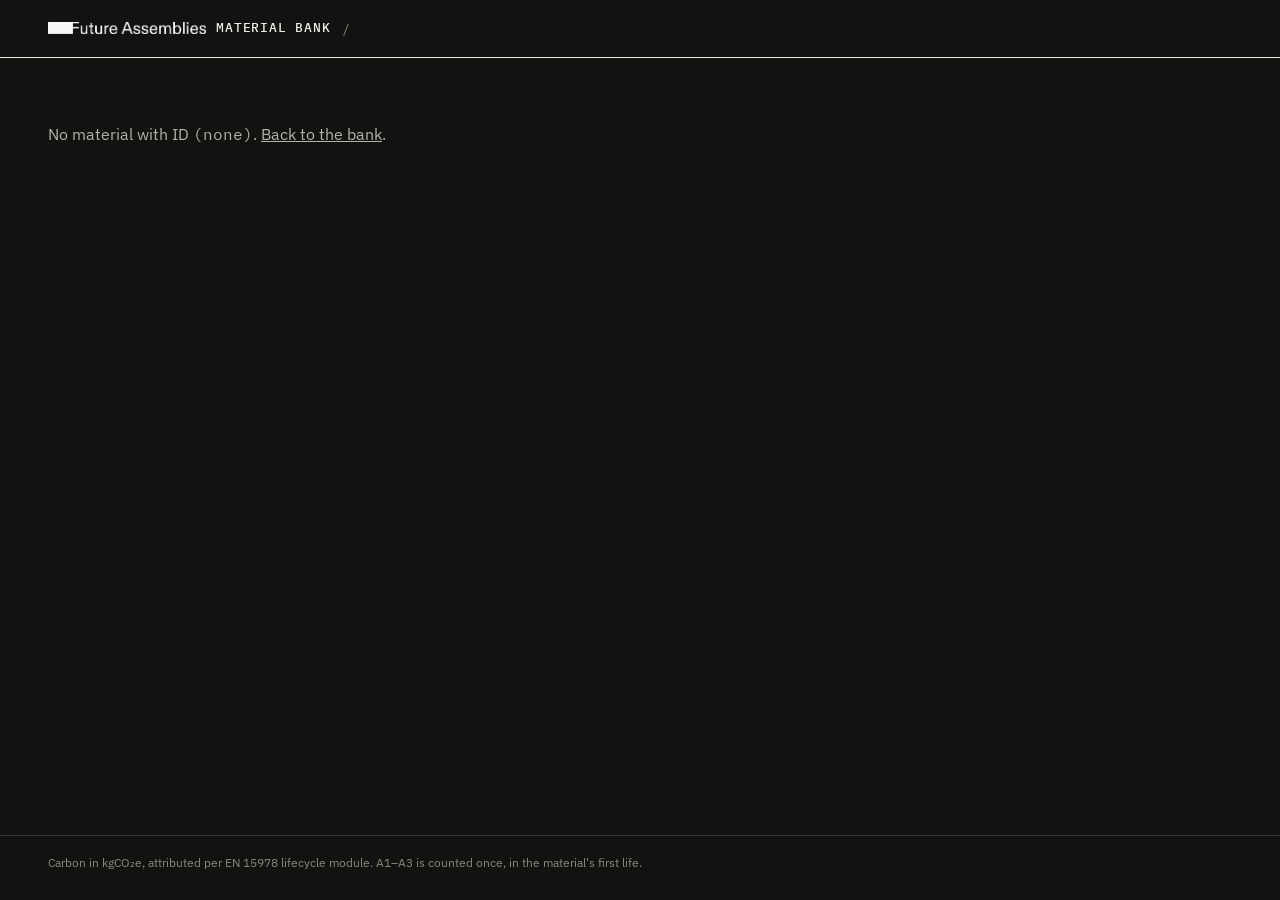
==== m/index.html @ f410f7f7 "Initial commit" ====
<!doctype html>
<html lang="en" data-root="../">
<head>
  <meta charset="utf-8">
  <meta name="viewport" content="width=device-width, initial-scale=1">
  <title>Material — Future Assemblies Material Bank</title>
  <link rel="stylesheet" href="../assets/vendor/leaflet/leaflet.css">
  <link rel="stylesheet" href="../assets/css/style.css">
  <script src="../assets/js/config.js"></script>
  <script src="../assets/vendor/papaparse.min.js"></script>
  <script src="../assets/vendor/leaflet/leaflet.js"></script>
  <script type="module" src="../assets/vendor/model-viewer.min.js"></script>
  <script src="../assets/js/bank.js"></script>
</head>
<body class="page-material">
  <header class="site-header">
    <a class="wordmark" href="../index.html"><img class="logo" src="../assets/img/fa-logo.png" alt="Future Assemblies"><span>Material Bank</span></a>
    <span class="crumb" id="crumb"></span>
  </header>

  <main id="app" aria-live="polite">
    <p class="status">Loading material…</p>
  </main>

  <footer class="site-footer">
    <span>Carbon in kgCO₂e, attributed per EN 15978 lifecycle module. A1–A3 is counted once, in the material's first life.</span>
  </footer>

  <script src="../assets/js/carbon-chart.js"></script>
  <script src="../assets/js/ec-bar.js"></script>
  <script src="../assets/js/material.js"></script>
</body>
</html>
---- assets/vendor/leaflet/leaflet.css ----
/* required styles */

.leaflet-pane,
.leaflet-tile,
.leaflet-marker-icon,
.leaflet-marker-shadow,
.leaflet-tile-container,
.leaflet-pane > svg,
.leaflet-pane > canvas,
.leaflet-zoom-box,
.leaflet-image-layer,
.leaflet-layer {
	position: absolute;
	left: 0;
	top: 0;
	}
.leaflet-container {
	overflow: hidden;
	}
.leaflet-tile,
.leaflet-marker-icon,
.leaflet-marker-shadow {
	-webkit-user-select: none;
	   -moz-user-select: none;
	        user-select: none;
	  -webkit-user-drag: none;
	}
/* Prevents IE11 from highlighting tiles in blue */
.leaflet-tile::selection {
	background: transparent;
}
/* Safari renders non-retina tile on retina better with this, but Chrome is worse */
.leaflet-safari .leaflet-tile {
	image-rendering: -webkit-optimize-contrast;
	}
/* hack that prevents hw layers "stretching" when loading new tiles */
.leaflet-safari .leaflet-tile-container {
	width: 1600px;
	height: 1600px;
	-webkit-transform-origin: 0 0;
	}
.leaflet-marker-icon,
.leaflet-marker-shadow {
	display: block;
	}
/* .leaflet-container svg: reset svg max-width decleration shipped in Joomla! (joomla.org) 3.x */
/* .leaflet-container img: map is broken in FF if you have max-width: 100% on tiles */
.leaflet-container .leaflet-overlay-pane svg {
	max-width: none !important;
	max-height: none !important;
	}
.leaflet-container .leaflet-marker-pane img,
.leaflet-container .leaflet-shadow-pane img,
.leaflet-container .leaflet-tile-pane img,
.leaflet-container img.leaflet-image-layer,
.leaflet-container .leaflet-tile {
	max-width: none !important;
	max-height: none !important;
	width: auto;
	padding: 0;
	}

.leaflet-container img.leaflet-tile {
	/* See: https://bugs.chromium.org/p/chromium/issues/detail?id=600120 */
	mix-blend-mode: plus-lighter;
}

.leaflet-container.leaflet-touch-zoom {
	-ms-touch-action: pan-x pan-y;
	touch-action: pan-x pan-y;
	}
.leaflet-container.leaflet-touch-drag {
	-ms-touch-action: pinch-zoom;
	/* Fallback for FF which doesn't support pinch-zoom */
	touch-action: none;
	touch-action: pinch-zoom;
}
.leaflet-container.leaflet-touch-drag.leaflet-touch-zoom {
	-ms-touch-action: none;
	touch-action: none;
}
.leaflet-container {
	-webkit-tap-highlight-color: transparent;
}
.leaflet-container a {
	-webkit-tap-highlight-color: rgba(51, 181, 229, 0.4);
}
.leaflet-tile {
	filter: inherit;
	visibility: hidden;
	}
.leaflet-tile-loaded {
	visibility: inherit;
	}
.leaflet-zoom-box {
	width: 0;
	height: 0;
	-moz-box-sizing: border-box;
	     box-sizing: border-box;
	z-index: 800;
	}
/* workaround for https://bugzilla.mozilla.org/show_bug.cgi?id=888319 */
.leaflet-overlay-pane svg {
	-moz-user-select: none;
	}

.leaflet-pane         { z-index: 400; }

.leaflet-tile-pane    { z-index: 200; }
.leaflet-overlay-pane { z-index: 400; }
.leaflet-shadow-pane  { z-index: 500; }
.leaflet-marker-pane  { z-index: 600; }
.leaflet-tooltip-pane   { z-index: 650; }
.leaflet-popup-pane   { z-index: 700; }

.leaflet-map-pane canvas { z-index: 100; }
.leaflet-map-pane svg    { z-index: 200; }

.leaflet-vml-shape {
	width: 1px;
	height: 1px;
	}
.lvml {
	behavior: url(#default#VML);
	display: inline-block;
	position: absolute;
	}


/* control positioning */

.leaflet-control {
	position: relative;
	z-index: 800;
	pointer-events: visiblePainted; /* IE 9-10 doesn't have auto */
	pointer-events: auto;
	}
.leaflet-top,
.leaflet-bottom {
	position: absolute;
	z-index: 1000;
	pointer-events: none;
	}
.leaflet-top {
	top: 0;
	}
.leaflet-right {
	right: 0;
	}
.leaflet-bottom {
	bottom: 0;
	}
.leaflet-left {
	left: 0;
	}
.leaflet-control {
	float: left;
	clear: both;
	}
.leaflet-right .leaflet-control {
	float: right;
	}
.leaflet-top .leaflet-control {
	margin-top: 10px;
	}
.leaflet-bottom .leaflet-control {
	margin-bottom: 10px;
	}
.leaflet-left .leaflet-control {
	margin-left: 10px;
	}
.leaflet-right .leaflet-control {
	margin-right: 10px;
	}


/* zoom and fade animations */

.leaflet-fade-anim .leaflet-popup {
	opacity: 0;
	-webkit-transition: opacity 0.2s linear;
	   -moz-transition: opacity 0.2s linear;
	        transition: opacity 0.2s linear;
	}
.leaflet-fade-anim .leaflet-map-pane .leaflet-popup {
	opacity: 1;
	}
.leaflet-zoom-animated {
	-webkit-transform-origin: 0 0;
	    -ms-transform-origin: 0 0;
	        transform-origin: 0 0;
	}
svg.leaflet-zoom-animated {
	will-change: transform;
}

.leaflet-zoom-anim .leaflet-zoom-animated {
	-webkit-transition: -webkit-transform 0.25s cubic-bezier(0,0,0.25,1);
	   -moz-transition:    -moz-transform 0.25s cubic-bezier(0,0,0.25,1);
	        transition:         transform 0.25s cubic-bezier(0,0,0.25,1);
	}
.leaflet-zoom-anim .leaflet-tile,
.leaflet-pan-anim .leaflet-tile {
	-webkit-transition: none;
	   -moz-transition: none;
	        transition: none;
	}

.leaflet-zoom-anim .leaflet-zoom-hide {
	visibility: hidden;
	}


/* cursors */

.leaflet-interactive {
	cursor: pointer;
	}
.leaflet-grab {
	cursor: -webkit-grab;
	cursor:    -moz-grab;
	cursor:         grab;
	}
.leaflet-crosshair,
.leaflet-crosshair .leaflet-interactive {
	cursor: crosshair;
	}
.leaflet-popup-pane,
.leaflet-control {
	cursor: auto;
	}
.leaflet-dragging .leaflet-grab,
.leaflet-dragging .leaflet-grab .leaflet-interactive,
.leaflet-dragging .leaflet-marker-draggable {
	cursor: move;
	cursor: -webkit-grabbing;
	cursor:    -moz-grabbing;
	cursor:         grabbing;
	}

/* marker & overlays interactivity */
.leaflet-marker-icon,
.leaflet-marker-shadow,
.leaflet-image-layer,
.leaflet-pane > svg path,
.leaflet-tile-container {
	pointer-events: none;
	}

.leaflet-marker-icon.leaflet-interactive,
.leaflet-image-layer.leaflet-interactive,
.leaflet-pane > svg path.leaflet-interactive,
svg.leaflet-image-layer.leaflet-interactive path {
	pointer-events: visiblePainted; /* IE 9-10 doesn't have auto */
	pointer-events: auto;
	}

/* visual tweaks */

.leaflet-container {
	background: #ddd;
	outline-offset: 1px;
	}
.leaflet-container a {
	color: #0078A8;
	}
.leaflet-zoom-box {
	border: 2px dotted #38f;
	background: rgba(255,255,255,0.5);
	}


/* general typography */
.leaflet-container {
	font-family: "Helvetica Neue", Arial, Helvetica, sans-serif;
	font-size: 12px;
	font-size: 0.75rem;
	line-height: 1.5;
	}


/* general toolbar styles */

.leaflet-bar {
	box-shadow: 0 1px 5px rgba(0,0,0,0.65);
	border-radius: 4px;
	}
.leaflet-bar a {
	background-color: #fff;
	border-bottom: 1px solid #ccc;
	width: 26px;
	height: 26px;
	line-height: 26px;
	display: block;
	text-align: center;
	text-decoration: none;
	color: black;
	}
.leaflet-bar a,
.leaflet-control-layers-toggle {
	background-position: 50% 50%;
	background-repeat: no-repeat;
	display: block;
	}
.leaflet-bar a:hover,
.leaflet-bar a:focus {
	background-color: #f4f4f4;
	}
.leaflet-bar a:first-child {
	border-top-left-radius: 4px;
	border-top-right-radius: 4px;
	}
.leaflet-bar a:last-child {
	border-bottom-left-radius: 4px;
	border-bottom-right-radius: 4px;
	border-bottom: none;
	}
.leaflet-bar a.leaflet-disabled {
	cursor: default;
	background-color: #f4f4f4;
	color: #bbb;
	}

.leaflet-touch .leaflet-bar a {
	width: 30px;
	height: 30px;
	line-height: 30px;
	}
.leaflet-touch .leaflet-bar a:first-child {
	border-top-left-radius: 2px;
	border-top-right-radius: 2px;
	}
.leaflet-touch .leaflet-bar a:last-child {
	border-bottom-left-radius: 2px;
	border-bottom-right-radius: 2px;
	}

/* zoom control */

.leaflet-control-zoom-in,
.leaflet-control-zoom-out {
	font: bold 18px 'Lucida Console', Monaco, monospace;
	text-indent: 1px;
	}

.leaflet-touch .leaflet-control-zoom-in, .leaflet-touch .leaflet-control-zoom-out  {
	font-size: 22px;
	}


/* layers control */

.leaflet-control-layers {
	box-shadow: 0 1px 5px rgba(0,0,0,0.4);
	background: #fff;
	border-radius: 5px;
	}
.leaflet-control-layers-toggle {
	background-image: url(images/layers.png);
	width: 36px;
	height: 36px;
	}
.leaflet-retina .leaflet-control-layers-toggle {
	background-image: url(images/layers-2x.png);
	background-size: 26px 26px;
	}
.leaflet-touch .leaflet-control-layers-toggle {
	width: 44px;
	height: 44px;
	}
.leaflet-control-layers .leaflet-control-layers-list,
.leaflet-control-layers-expanded .leaflet-control-layers-toggle {
	display: none;
	}
.leaflet-control-layers-expanded .leaflet-control-layers-list {
	display: block;
	position: relative;
	}
.leaflet-control-layers-expanded {
	padding: 6px 10px 6px 6px;
	color: #333;
	background: #fff;
	}
.leaflet-control-layers-scrollbar {
	overflow-y: scroll;
	overflow-x: hidden;
	padding-right: 5px;
	}
.leaflet-control-layers-selector {
	margin-top: 2px;
	position: relative;
	top: 1px;
	}
.leaflet-control-layers label {
	display: block;
	font-size: 13px;
	font-size: 1.08333em;
	}
.leaflet-control-layers-separator {
	height: 0;
	border-top: 1px solid #ddd;
	margin: 5px -10px 5px -6px;
	}

/* Default icon URLs */
.leaflet-default-icon-path { /* used only in path-guessing heuristic, see L.Icon.Default */
	background-image: url(images/marker-icon.png);
	}


/* attribution and scale controls */

.leaflet-container .leaflet-control-attribution {
	background: #fff;
	background: rgba(255, 255, 255, 0.8);
	margin: 0;
	}
.leaflet-control-attribution,
.leaflet-control-scale-line {
	padding: 0 5px;
	color: #333;
	line-height: 1.4;
	}
.leaflet-control-attribution a {
	text-decoration: none;
	}
.leaflet-control-attribution a:hover,
.leaflet-control-attribution a:focus {
	text-decoration: underline;
	}
.leaflet-attribution-flag {
	display: inline !important;
	vertical-align: baseline !important;
	width: 1em;
	height: 0.6669em;
	}
.leaflet-left .leaflet-control-scale {
	margin-left: 5px;
	}
.leaflet-bottom .leaflet-control-scale {
	margin-bottom: 5px;
	}
.leaflet-control-scale-line {
	border: 2px solid #777;
	border-top: none;
	line-height: 1.1;
	padding: 2px 5px 1px;
	white-space: nowrap;
	-moz-box-sizing: border-box;
	     box-sizing: border-box;
	background: rgba(255, 255, 255, 0.8);
	text-shadow: 1px 1px #fff;
	}
.leaflet-control-scale-line:not(:first-child) {
	border-top: 2px solid #777;
	border-bottom: none;
	margin-top: -2px;
	}
.leaflet-control-scale-line:not(:first-child):not(:last-child) {
	border-bottom: 2px solid #777;
	}

.leaflet-touch .leaflet-control-attribution,
.leaflet-touch .leaflet-control-layers,
.leaflet-touch .leaflet-bar {
	box-shadow: none;
	}
.leaflet-touch .leaflet-control-layers,
.leaflet-touch .leaflet-bar {
	border: 2px solid rgba(0,0,0,0.2);
	background-clip: padding-box;
	}


/* popup */

.leaflet-popup {
	position: absolute;
	text-align: center;
	margin-bottom: 20px;
	}
.leaflet-popup-content-wrapper {
	padding: 1px;
	text-align: left;
	border-radius: 12px;
	}
.leaflet-popup-content {
	margin: 13px 24px 13px 20px;
	line-height: 1.3;
	font-size: 13px;
	font-size: 1.08333em;
	min-height: 1px;
	}
.leaflet-popup-content p {
	margin: 17px 0;
	margin: 1.3em 0;
	}
.leaflet-popup-tip-container {
	width: 40px;
	height: 20px;
	position: absolute;
	left: 50%;
	margin-top: -1px;
	margin-left: -20px;
	overflow: hidden;
	pointer-events: none;
	}
.leaflet-popup-tip {
	width: 17px;
	height: 17px;
	padding: 1px;

	margin: -10px auto 0;
	pointer-events: auto;

	-webkit-transform: rotate(45deg);
	   -moz-transform: rotate(45deg);
	    -ms-transform: rotate(45deg);
	        transform: rotate(45deg);
	}
.leaflet-popup-content-wrapper,
.leaflet-popup-tip {
	background: white;
	color: #333;
	box-shadow: 0 3px 14px rgba(0,0,0,0.4);
	}
.leaflet-container a.leaflet-popup-close-button {
	position: absolute;
	top: 0;
	right: 0;
	border: none;
	text-align: center;
	width: 24px;
	height: 24px;
	font: 16px/24px Tahoma, Verdana, sans-serif;
	color: #757575;
	text-decoration: none;
	background: transparent;
	}
.leaflet-container a.leaflet-popup-close-button:hover,
.leaflet-container a.leaflet-popup-close-button:focus {
	color: #585858;
	}
.leaflet-popup-scrolled {
	overflow: auto;
	}

.leaflet-oldie .leaflet-popup-content-wrapper {
	-ms-zoom: 1;
	}
.leaflet-oldie .leaflet-popup-tip {
	width: 24px;
	margin: 0 auto;

	-ms-filter: "progid:DXImageTransform.Microsoft.Matrix(M11=0.70710678, M12=0.70710678, M21=-0.70710678, M22=0.70710678)";
	filter: progid:DXImageTransform.Microsoft.Matrix(M11=0.70710678, M12=0.70710678, M21=-0.70710678, M22=0.70710678);
	}

.leaflet-oldie .leaflet-control-zoom,
.leaflet-oldie .leaflet-control-layers,
.leaflet-oldie .leaflet-popup-content-wrapper,
.leaflet-oldie .leaflet-popup-tip {
	border: 1px solid #999;
	}


/* div icon */

.leaflet-div-icon {
	background: #fff;
	border: 1px solid #666;
	}


/* Tooltip */
/* Base styles for the element that has a tooltip */
.leaflet-tooltip {
	position: absolute;
	padding: 6px;
	background-color: #fff;
	border: 1px solid #fff;
	border-radius: 3px;
	color: #222;
	white-space: nowrap;
	-webkit-user-select: none;
	-moz-user-select: none;
	-ms-user-select: none;
	user-select: none;
	pointer-events: none;
	box-shadow: 0 1px 3px rgba(0,0,0,0.4);
	}
.leaflet-tooltip.leaflet-interactive {
	cursor: pointer;
	pointer-events: auto;
	}
.leaflet-tooltip-top:before,
.leaflet-tooltip-bottom:before,
.leaflet-tooltip-left:before,
.leaflet-tooltip-right:before {
	position: absolute;
	pointer-events: none;
	border: 6px solid transparent;
	background: transparent;
	content: "";
	}

/* Directions */

.leaflet-tooltip-bottom {
	margin-top: 6px;
}
.leaflet-tooltip-top {
	margin-top: -6px;
}
.leaflet-tooltip-bottom:before,
.leaflet-tooltip-top:before {
	left: 50%;
	margin-left: -6px;
	}
.leaflet-tooltip-top:before {
	bottom: 0;
	margin-bottom: -12px;
	border-top-color: #fff;
	}
.leaflet-tooltip-bottom:before {
	top: 0;
	margin-top: -12px;
	margin-left: -6px;
	border-bottom-color: #fff;
	}
.leaflet-tooltip-left {
	margin-left: -6px;
}
.leaflet-tooltip-right {
	margin-left: 6px;
}
.leaflet-tooltip-left:before,
.leaflet-tooltip-right:before {
	top: 50%;
	margin-top: -6px;
	}
.leaflet-tooltip-left:before {
	right: 0;
	margin-right: -12px;
	border-left-color: #fff;
	}
.leaflet-tooltip-right:before {
	left: 0;
	margin-left: -12px;
	border-right-color: #fff;
	}

/* Printing */

@media print {
	/* Prevent printers from removing background-images of controls. */
	.leaflet-control {
		-webkit-print-color-adjust: exact;
		print-color-adjust: exact;
		}
	}
---- assets/css/style.css ----
/* ------------------------------------------------------------------
   Material Bank — styles
   Colours and type are set once here as variables.
------------------------------------------------------------------- */
@font-face { font-family: "Plex Sans"; src: url("../vendor/fonts/ibm-plex-sans-latin-400-normal.woff2") format("woff2"); font-weight: 400; font-display: swap; }
@font-face { font-family: "Plex Sans"; src: url("../vendor/fonts/ibm-plex-sans-latin-500-normal.woff2") format("woff2"); font-weight: 500; font-display: swap; }
@font-face { font-family: "Plex Sans"; src: url("../vendor/fonts/ibm-plex-sans-latin-600-normal.woff2") format("woff2"); font-weight: 600; font-display: swap; }
@font-face { font-family: "Plex Mono"; src: url("../vendor/fonts/ibm-plex-mono-latin-400-normal.woff2") format("woff2"); font-weight: 400; font-display: swap; }
@font-face { font-family: "Plex Mono"; src: url("../vendor/fonts/ibm-plex-mono-latin-500-normal.woff2") format("woff2"); font-weight: 500; font-display: swap; }

:root {
  color-scheme: dark;
  --paper: #121211;       /* page */
  --paper-2: #1b1b19;     /* panels, viewer, map */
  --ink: #ecebe6;
  --ink-2: #b3b1a9;
  --ink-3: #8a887f;
  --rule: #34332f;
  --accent: #e07a5f;      /* carbon, reconfigurations */
  --accent-soft: rgba(224, 122, 95, 0.14);
  /* lifecycle phase colours: one rust hue, light (A1-A3) to dark (C4), in lifecycle order */
  --ph-A1A3: #ffe6db; --ph-A4: #ffb195; --ph-A5: #f99572; --ph-B: #ed7c53;
  --ph-C1: #d86941;   --ph-C2: #bf5934; --ph-C3: #a64b29; --ph-C4: #8e3c1d; --ph-Other: #6f6d66;
  --sans: "Plex Sans", system-ui, -apple-system, "Segoe UI", sans-serif;
  --mono: "Plex Mono", ui-monospace, "Cascadia Mono", Consolas, monospace;
  --gutter: clamp(16px, 4vw, 48px);
  --max: 1280px;
}

* { box-sizing: border-box; }
html { -webkit-text-size-adjust: 100%; }
body {
  margin: 0; background: var(--paper); color: var(--ink);
  font: 400 16px/1.5 var(--sans);
  min-height: 100vh; display: flex; flex-direction: column;
}
main { flex: 1; width: 100%; max-width: var(--max); margin: 0 auto; padding: 0 var(--gutter) 48px; }
a { color: inherit; }
code { font-family: var(--mono); }
small { font-size: 0.7em; color: var(--ink-2); font-weight: 400; }
.sr-only { position: absolute; width: 1px; height: 1px; overflow: hidden; clip: rect(0 0 0 0); }
.muted { color: var(--ink-3); }

/* Header / footer ------------------------------------------------ */
.site-header {
  display: flex; gap: 12px; align-items: baseline;
  max-width: var(--max); width: 100%; margin: 0 auto;
  padding: 18px var(--gutter); border-bottom: 1px solid var(--ink);
  font-family: var(--mono); font-size: 13px; letter-spacing: 0.06em; text-transform: uppercase;
}
.wordmark { text-decoration: none; font-weight: 500; }
.crumb::before { content: "/ "; color: var(--ink-3); }
.site-footer {
  max-width: var(--max); width: 100%; margin: 0 auto; padding: 18px var(--gutter) 28px;
  border-top: 1px solid var(--rule); font-size: 12px; color: var(--ink-3);
}
.status { padding: 48px 0; color: var(--ink-2); }

/* Section blocks -------------------------------------------------- */
.block { margin-top: 56px; }
h2 {
  font: 500 12px/1 var(--mono); letter-spacing: 0.08em; text-transform: uppercase;
  margin: 0 0 16px; padding-bottom: 10px; border-bottom: 1px solid var(--ink);
}

/* Material hero --------------------------------------------------- */
.hero {
  display: grid; grid-template-columns: minmax(0, 1.25fr) minmax(0, 1fr);
  gap: clamp(24px, 4vw, 56px); padding-top: 32px; align-items: start;
}
.viewer {
  position: relative; aspect-ratio: 4 / 3; background: var(--paper-2);
  border: 1px solid var(--rule);
  background-image: linear-gradient(var(--rule) 1px, transparent 1px), linear-gradient(90deg, var(--rule) 1px, transparent 1px);
  background-size: 40px 40px; background-position: -1px -1px;
}
.viewer model-viewer { width: 100%; height: 100%; --poster-color: transparent; background: transparent; }
.viewer.no-scan img { width: 100%; height: 100%; object-fit: contain; }
.viewer-note { position: absolute; left: 12px; bottom: 8px; margin: 0; font: 12px var(--mono); color: var(--ink-3); }
.eyebrow { margin: 0; font: 12px var(--mono); letter-spacing: 0.08em; text-transform: uppercase; color: var(--ink-2); }
.id { font: 500 clamp(40px, 7vw, 88px)/0.95 var(--mono); letter-spacing: -0.02em; margin: 6px 0 8px; }
.name { margin: 0 0 24px; font-size: 18px; color: var(--ink-2); }
.facts { display: grid; grid-template-columns: 1fr 1fr; margin: 0; border-top: 1px solid var(--ink); }
.facts div { padding: 10px 12px 12px 0; border-bottom: 1px solid var(--rule); }
.facts div:nth-child(odd) { border-right: 1px solid var(--rule); }
.facts div:nth-child(even) { padding-left: 12px; }
.facts dt { font: 11px var(--mono); letter-spacing: 0.06em; text-transform: uppercase; color: var(--ink-3); }
.facts dd { margin: 2px 0 0; font: 500 18px/1.3 var(--sans); }
.facts div:nth-last-child(-n+2) dd { color: var(--accent); }
.note { font-size: 14px; color: var(--ink-2); }
.note span { font: 11px var(--mono); text-transform: uppercase; letter-spacing: 0.06em; color: var(--ink-3); margin-right: 6px; }
.story p { max-width: 68ch; font-size: 18px; }
.contrib { margin-top: 32px; font: 12px var(--mono); color: var(--ink-3); }

/* Map ------------------------------------------------------------- */
.map { position: relative; height: clamp(280px, 45vh, 460px); border: 1px solid var(--rule); background: var(--paper-2); z-index: 0; }
.map .leaflet-tile-pane { opacity: 0.9; }
.leaflet-container { font-family: var(--sans); background: var(--paper-2); }
.route { stroke: var(--ink); stroke-dasharray: 5 5; fill: none; }
.stop { stroke: var(--ink); }
.stop-made { fill: var(--ink); fill-opacity: 1; }
.stop-reconf { fill: var(--accent); fill-opacity: 1; stroke: var(--paper); }
.stop-other { fill: var(--paper); fill-opacity: 1; }
.leaflet-popup-content { font-size: 13px; }
.leaflet-popup-content ul { margin: 6px 0 0; padding-left: 16px; }
.map-empty { position: absolute; inset: 0; display: grid; place-items: center; margin: 0; z-index: 500; font: 13px var(--mono); color: var(--ink-2); pointer-events: none; }
.legend { display: flex; flex-wrap: wrap; align-items: center; gap: 6px 14px; font-size: 13px; color: var(--ink-2); margin: 10px 0 0; }
.key { display: inline-block; width: 11px; height: 11px; border-radius: 50%; border: 2px solid var(--ink); margin-right: -8px; vertical-align: -1px; }
.key-made { background: var(--ink); }
.key-reconf { background: var(--accent); border-color: var(--accent); }
.key-other { background: var(--paper); }

/* Carbon chart ---------------------------------------------------- */
.chart-wrap { position: relative; }
.chart { width: 100%; height: auto; display: block; overflow: visible; }
.chart .grid { stroke: var(--rule); stroke-width: 1; stroke-dasharray: 2 4; }
.chart .axis { stroke: var(--ink); stroke-width: 1; }
.chart .tick { font: 11px var(--mono); fill: var(--ink-3); }
.chart .line { fill: none; stroke: var(--accent); stroke-width: 2; stroke-linejoin: round; }
.chart .area { fill: var(--accent-soft); stroke: none; }
.chart .dot { fill: var(--accent); stroke: var(--paper); stroke-width: 2; }
.chart .hit { fill: transparent; cursor: pointer; outline: none; }
.chart .endlabel { font: 500 13px var(--mono); fill: var(--ink); }
.tooltip {
  position: absolute; transform: translateY(-100%); pointer-events: none; z-index: 2;
  background: #2a2a27; color: var(--ink); border: 1px solid var(--rule); padding: 8px 10px; font-size: 12px; line-height: 1.4;
  display: flex; flex-direction: column; gap: 2px; max-width: 240px;
}
.tooltip[hidden] { display: none; }
.tooltip b { color: var(--accent); }
.empty { color: var(--ink-3); }

/* Lifecycle timeline --------------------------------------------- */
.timeline { list-style: none; margin: 0; padding: 0; }
.timeline li {
  display: grid; grid-template-columns: 110px 72px 1fr 80px; gap: 12px;
  padding: 12px 0; border-bottom: 1px solid var(--rule); align-items: baseline;
}
.t-date { font: 13px var(--mono); color: var(--ink-2); }
.t-module { font: 500 12px var(--mono); border: 1px solid var(--ink); padding: 1px 6px; justify-self: start; }
.is-reconf .t-module { background: var(--accent); border-color: var(--accent); color: var(--paper); }
.manufacture .t-module { background: var(--ink); color: var(--paper); }
.t-what { font-weight: 500; }
.t-meta { font-size: 14px; color: var(--ink-2); }
.t-carbon { font: 500 14px var(--mono); color: var(--accent); text-align: right; }
.tag { font: 11px var(--mono); letter-spacing: 0.04em; text-transform: uppercase; color: var(--accent); margin-left: 6px; }
.t-working { font-size: 13px; color: var(--ink-2); margin-top: 4px; }
.t-working summary { cursor: pointer; font: 11px var(--mono); text-transform: uppercase; letter-spacing: 0.06em; color: var(--ink-3); }

/* Home ------------------------------------------------------------ */
.intro { padding-top: 40px; }
.intro h1 { font: 500 clamp(22px, 3vw, 30px)/1.15 var(--sans); letter-spacing: -0.01em; margin: 0 0 20px; }
.stats { display: grid; grid-template-columns: repeat(6, 1fr); margin: 0; border-top: 1px solid var(--ink); }
.stats div { padding: 12px 12px 14px 0; border-bottom: 1px solid var(--rule); }
.stats div + div { padding-left: 12px; border-left: 1px solid var(--rule); }
.stats dt { font: 11px var(--mono); letter-spacing: 0.06em; text-transform: uppercase; color: var(--ink-3); }
.stats dd { margin: 4px 0 0; font: 500 clamp(24px, 3.5vw, 40px)/1 var(--mono); }
.index-head { display: flex; justify-content: space-between; align-items: end; gap: 16px; border-bottom: 1px solid var(--ink); margin-bottom: 16px; }
.index-head h2 { border: 0; margin: 0; }
.search input {
  font: 14px var(--sans); border: 0; border-bottom: 1px solid var(--rule); background: transparent;
  padding: 6px 0; width: min(320px, 55vw); color: var(--ink); margin-bottom: 6px;
}
.search input:focus { outline: none; border-bottom-color: var(--ink); }
.grid { list-style: none; margin: 0; padding: 0; display: grid; grid-template-columns: repeat(auto-fill, minmax(170px, 1fr)); gap: 24px 16px; }
.grid a { text-decoration: none; display: block; }
.thumb { aspect-ratio: 1; background: var(--paper-2); border: 1px solid var(--rule); display: grid; place-items: center; overflow: hidden; }
.thumb img { width: 100%; height: 100%; object-fit: contain; transition: transform .3s; }
.grid a:hover .thumb img { transform: scale(1.04); }
.grid a:hover .card-id { color: var(--accent); }
.thumb-empty { font: 11px var(--mono); color: var(--ink-3); text-transform: uppercase; letter-spacing: 0.06em; }
.card-id { font: 500 15px var(--mono); margin-top: 8px; }
.card-meta { font-size: 12px; color: var(--ink-2); }

/* Small screens --------------------------------------------------- */
@media (max-width: 820px) {
  .hero { grid-template-columns: 1fr; padding-top: 16px; }
  .stats { grid-template-columns: repeat(2, 1fr); }
  .stats div + div { border-left: 0; padding-left: 0; }
  .stats div:nth-child(even) { border-left: 1px solid var(--rule); padding-left: 12px; }
  .timeline li { grid-template-columns: 1fr auto; gap: 4px 12px; }
  .t-date { grid-column: 1; }
  .t-module { grid-column: 2; grid-row: 1; justify-self: end; }
  .t-body { grid-column: 1 / -1; }
  .t-carbon { grid-column: 1 / -1; text-align: left; }
  .t-carbon:empty { display: none; }
  .grid { grid-template-columns: repeat(2, 1fr); }
}
.viewer .thumb-empty { display: none; }

.t-legs summary { cursor: pointer; font: 11px var(--mono); text-transform: uppercase; letter-spacing: 0.06em; color: var(--ink-3); margin-top: 2px; }
.t-legs ol { margin: 8px 0 0; padding-left: 18px; font-size: 14px; }
.t-legs li { margin-bottom: 6px; }
.t-leg-c { font: 12px var(--mono); color: var(--accent); }
.t-leg-w { font-size: 12px; color: var(--ink-3); }
.timeline .t-legs li { display: block; padding: 0; border: 0; margin-bottom: 8px; }

/* ---- Dark-theme details ------------------------------------------ */
.leaflet-container a { color: var(--ink-2); }
.leaflet-control-attribution { background: rgba(18,18,17,.75) !important; color: var(--ink-3); }
.leaflet-bar a, .leaflet-bar a:hover { background: var(--paper-2); color: var(--ink); border-bottom-color: var(--rule); }
.leaflet-popup-content-wrapper, .leaflet-popup-tip { background: #2a2a27; color: var(--ink); }
.stop-reconf { stroke: var(--paper); }

/* ---- Tags and status ---------------------------------------------- */
.tags { display: flex; flex-wrap: wrap; gap: 6px; margin: 0; }
.tag-chip, .status-chip, .thumb-status {
  font: 500 10.5px/1 var(--mono); letter-spacing: .06em; text-transform: uppercase;
  padding: 4px 7px; border: 1px solid var(--ink-3); color: var(--ink); background: rgba(18,18,17,.7); border-radius: 999px;
}
.status-chip { border-style: dashed; color: var(--ink-2); }
.status-retired { }
.thumb { position: relative; }
.thumb-tags { position: absolute; left: 6px; bottom: 6px; display: flex; flex-wrap: wrap; gap: 4px; }
.thumb-tags .tag-chip { font-size: 9.5px; padding: 3px 5px; }
.thumb-status { position: absolute; right: 6px; top: 6px; font-size: 9.5px; padding: 3px 5px; border-style: dashed; color: var(--ink-2); }
.grid li.status-retired .thumb img { filter: grayscale(1); opacity: .35; }
.grid li.status-retired .card-id, .grid li.status-retired .card-meta { color: var(--ink-3); }

/* ---- Filters ------------------------------------------------------ */
.filters { display: flex; flex-wrap: wrap; gap: 16px 40px; align-items: flex-start; margin-bottom: 8px; }
.filters fieldset { border: 0; margin: 0; padding: 0; display: flex; flex-wrap: wrap; gap: 6px 16px; align-items: center; }
.filters legend, .legend-like { font: 11px var(--mono); text-transform: uppercase; letter-spacing: .06em; color: var(--ink-3); margin-bottom: 6px; display: block; width: 100%; }
.check { display: inline-flex; align-items: center; gap: 6px; font-size: 14px; cursor: pointer; }
.check input { accent-color: var(--accent); width: 15px; height: 15px; margin: 0; }
.check .count { font: 11px var(--mono); color: var(--ink-3); }
.filters .search { margin-left: auto; }
.filters .search input { width: min(280px, 80vw); }
.showing { font: 12px var(--mono); color: var(--ink-3); margin: 8px 0 16px; }
.h2-note { color: var(--ink-3); text-transform: none; letter-spacing: 0; font-weight: 400; }

/* ---- Carbon by phase bar ----------------------------------------- */
.ecbar-wrap { position: relative; }
.ecbar-wrap .tooltip { transform: translateY(-100%); }
.ecbar { display: flex; gap: 2px; height: 34px; }
.ecbar-seg { min-width: 3px; display: flex; align-items: center; padding-left: 8px; cursor: pointer; outline: none; }
.ecbar-seg:first-child { border-radius: 4px 0 0 4px; }
.ecbar-seg:last-child { border-radius: 0 4px 4px 0; }
.ecbar-seg:only-child { border-radius: 4px; }
.ecbar-seg:hover, .ecbar-seg:focus { filter: brightness(1.15); }
.ecbar-seg span { font: 500 12px var(--mono); color: #121211; white-space: nowrap; overflow: hidden; }
.ph-C2 span, .ph-C3 span, .ph-C4 span, .ph-Other span { color: #fff; }
.ph-A1A3 { background: var(--ph-A1A3); } .ph-A4 { background: var(--ph-A4); } .ph-A5 { background: var(--ph-A5); }
.ph-B { background: var(--ph-B); } .ph-C1 { background: var(--ph-C1); } .ph-C2 { background: var(--ph-C2); }
.ph-C3 { background: var(--ph-C3); } .ph-C4 { background: var(--ph-C4); } .ph-Other { background: var(--ph-Other); }
.ecbar-legend { border-collapse: collapse; margin-top: 12px; font-size: 13px; min-width: min(520px, 100%); }
.ecbar-legend td { padding: 5px 16px 5px 0; border-bottom: 1px solid var(--rule); }
.ecbar-legend td.num { text-align: right; font-family: var(--mono); }
.ecbar-legend tr.total td { border-bottom: 0; font-weight: 500; }
.swatch { display: inline-block; width: 10px; height: 10px; border-radius: 2px; margin-right: 8px; vertical-align: 0; }
.ecbar-legend td:first-child { white-space: nowrap; }
.page-home .site-header { display: none; }
.page-home .intro { padding-top: 32px; }
@media (max-width: 820px) {
  .filters .search { margin-left: 0; width: 100%; }
  .filters .search input { width: 100%; }
}

/* collapsible section */
details.fold > summary { list-style: none; cursor: pointer; }
details.fold > summary::-webkit-details-marker { display: none; }
details.fold > summary h2 { display: flex; align-items: baseline; gap: 8px; }
details.fold > summary h2::after { content: "Hide"; margin-left: auto; font: 11px var(--mono); color: var(--ink-3); letter-spacing: .06em; }
details.fold:not([open]) > summary h2::after { content: "Show"; }
details.fold:not([open]) > summary h2 { margin-bottom: 0; }

/* facts: a full-width row */
.facts div.wide { grid-column: 1 / -1; border-right: 0; padding-left: 0; }
.facts div.wide ~ div:nth-child(odd) { border-right: 0; padding-left: 12px; }
.facts div.wide ~ div:nth-child(even) { border-right: 1px solid var(--rule); padding-left: 0; }
.stats dd small { font-size: .5em; }

/* home map */
#homemap { height: clamp(300px, 50vh, 520px); }
.route-all { stroke: var(--accent); stroke-opacity: .45; fill: none; }
.here { fill-opacity: .9 !important; }
.leaflet-tooltip.count-label { background: none; border: 0; box-shadow: none; color: #121211; font: 600 11px var(--mono); padding: 0; }
.leaflet-tooltip.count-label::before { display: none; }
.popup-ids { margin-top: 6px; max-height: 140px; overflow: auto; font: 12px var(--mono); line-height: 1.7; }
.popup-ids a { color: var(--accent); margin-right: 6px; }
.route-key { display: inline-block; width: 22px; height: 0; border-top: 2px solid var(--accent); opacity: .6; margin: 0 -8px 0 10px; vertical-align: middle; }

/* logo */
.wordmark { display: inline-flex; align-items: center; gap: 10px; }
.wordmark .logo { height: 12px; width: auto; display: block; }
.title-logo { display: flex; align-items: center; gap: 14px; flex-wrap: wrap; }
.title-logo .logo { height: 0.82em; width: auto; display: block; }
.title-logo span { font-weight: 400; }
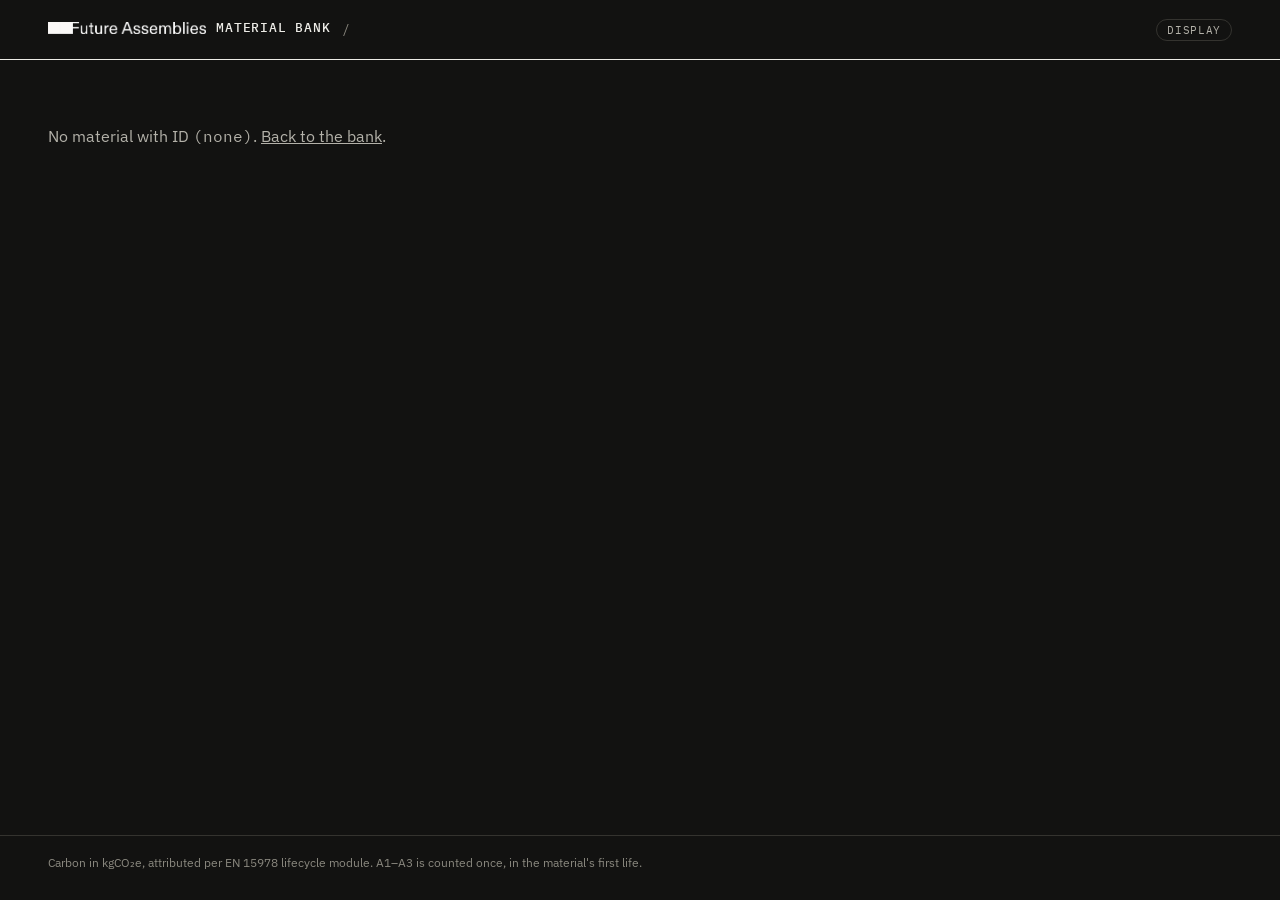
==== commit 54115dcf: "add display mode" ====
--- a/m/index.html
+++ b/m/index.html
@@ -16,6 +16,7 @@
   <header class="site-header">
     <a class="wordmark" href="../index.html"><img class="logo" src="../assets/img/fa-logo.png" alt="Future Assemblies"><span>Material Bank</span></a>
     <span class="crumb" id="crumb"></span>
+    <a class="nav-display" href="../display/index.html">Display</a>
   </header>
 
   <main id="app" aria-live="polite">
--- a/assets/css/style.css
+++ b/assets/css/style.css
@@ -286,3 +286,9 @@
 .title-logo { display: flex; align-items: center; gap: 14px; flex-wrap: wrap; }
 .title-logo .logo { height: 0.82em; width: auto; display: block; }
 .title-logo span { font-weight: 400; }
+/* Link to the display from the other pages */
+.nav-display { font: 12px var(--mono); letter-spacing: .06em; text-transform: uppercase; color: var(--ink-2); text-decoration: none; border: 1px solid var(--rule); border-radius: 999px; padding: 5px 12px; }
+.nav-display:hover { color: var(--ink); border-color: var(--ink-3); }
+.site-header .nav-display { margin-left: auto; padding: 3px 10px; font-size: 11px; }
+.intro-top { display: flex; align-items: center; justify-content: space-between; gap: 16px; flex-wrap: wrap; margin-bottom: 20px; }
+.intro-top h1 { margin: 0; }
